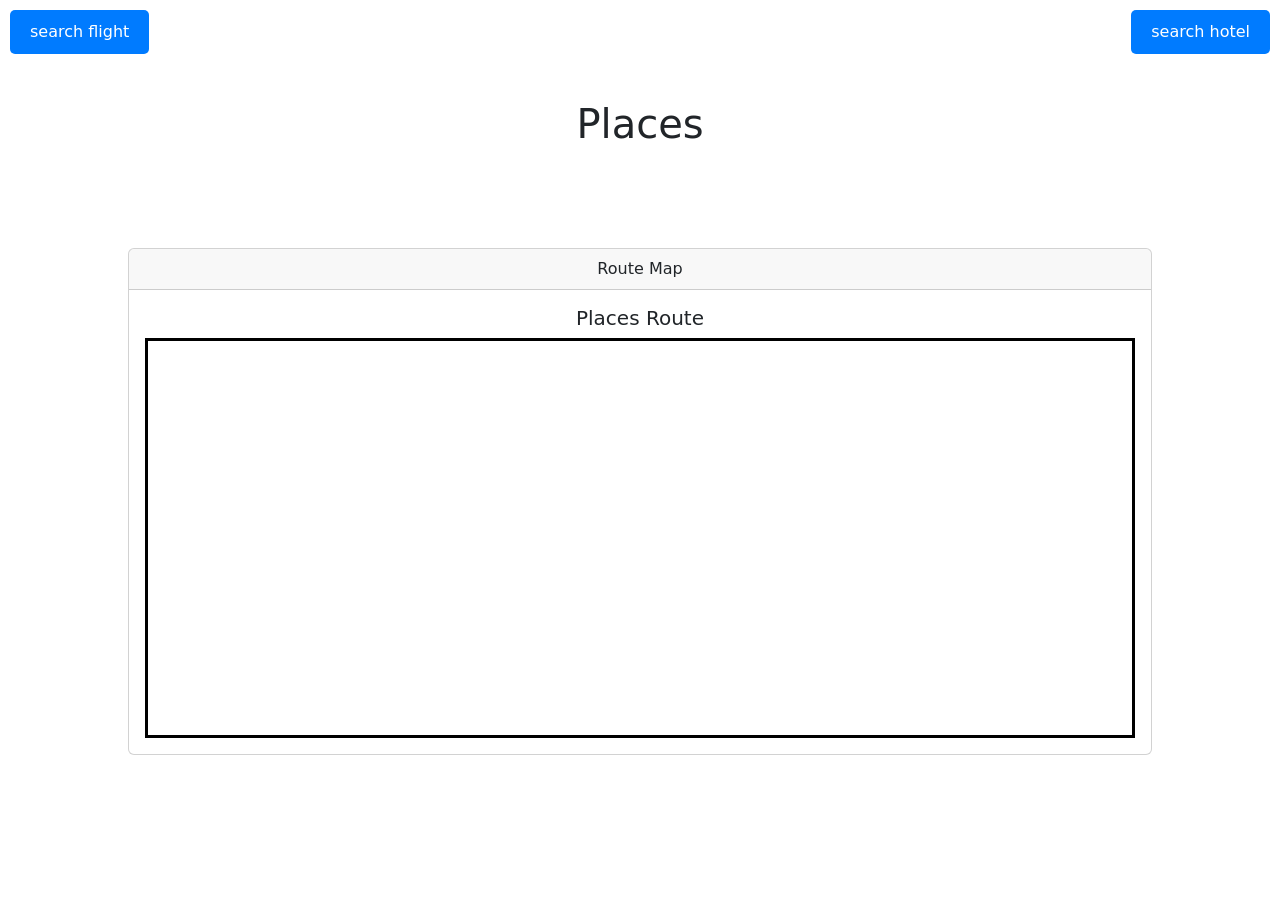
==== geoapify_module/display.html @ 900594e4 "places image feature" ====
<!DOCTYPE html>
<html lang="en">
  <head>
    <meta charset="utf-8" />
    <meta name="viewport" content="width=device-width, initial-scale=1" />
    <title>Display Places</title>
    <link
      href="https://cdn.jsdelivr.net/npm/bootstrap@5.3.3/dist/css/bootstrap.min.css"
      rel="stylesheet"
      integrity="sha384-QWTKZyjpPEjISv5WaRU9OFeRpok6YctnYmDr5pNlyT2bRjXh0JMhjY6hW+ALEwIH"
      crossorigin="anonymous"
    />
    <link rel="stylesheet" href="https://unpkg.com/leaflet/dist/leaflet.css" />

    <style>
      h1 {
        text-align: center;
        margin-top: 100px;
        margin-bottom: 100px;

      }

      .flightButton {
        position: absolute;
        top: 10px;
        left: 10px;
        background-color: #007bff;
        color: #fff;
        padding: 10px 20px;
        border: none;
        border-radius: 5px;
        cursor: pointer;
      }

      .hotelButton {
        position: absolute;
        top: 10px;
        right: 10px;
        background-color: #007bff;
        color: #fff;
        padding: 10px 20px;
        border: none;
        border-radius: 5px;
        cursor: pointer;
        float: right;
      }

      .mapContainer {
        margin-left: 10%;
        max-width: 80%;
      }
      #exampleModal{
            max-height: 700px;
            margin-top: 100px;
            margin-bottom: 100px;

        }

      /* .card{
            padding: 10px;
        } */

      @media screen and (max-width: 547px) {
        .container {
          margin-left: 43px;
        }

        .hotelButton {
          right: -80px;
        }

        h1 {
          margin-left: 90px;
        }

        .mapContainer {
          margin-left: 6%;
          min-width: 110%;
          min-height: 500%;
        }
        #exampleModal{
            min-width: 210%;
            margin-left: 6%;
            margin-bottom: 50%;
        }
      }
    </style>
  </head>

  <body>
    <div class="start">
      <button class="flightButton" onclick="openFlightPage()">
        search flight
      </button>
      <button class="hotelButton" onclick="openHotelPage()">
        search hotel
      </button>
      <h1>Places</h1>
    </div>

    <div class="card text-center mapContainer">
      <div class="card-header">Route Map</div>
      <div class="card-body">
        <h5 class="card-title">Places Route</h5>
        <div
          id="my-map"
          style="width: 100%; height: 400px; border: 3px solid black"
        ></div>
      </div>
    </div>

    <div
      class="modal fade modal-dialog modal-xl modal-dialog modal-fullscreen-sm-down"
      id="exampleModal"
      tabindex="-1"
      aria-labelledby="exampleModalLabel"
      aria-hidden="true"
    >
      <div class="modal-dialog">
        <div class="modal-content">
          <div class="modal-header">
            <button
              type="button"
              class="btn-close"
              aria-label="Close"
              data-bs-dismiss="modal"
              style="margin-right: none"
            ></button>
          </div>
          <div class="modal-body">
            <div id="carouselExampleAutoplaying" class="carousel slide" data-bs-ride="carousel">
                <div class="carousel-inner">
                  <div class="carousel-item active">
                    <img src="..." class="d-block w-100" alt="...">
                  </div>
                  <div class="carousel-item">
                    <img src="..." class="d-block w-100" alt="...">
                  </div>
                  <div class="carousel-item">
                    <img src="..." class="d-block w-100" alt="...">
                  </div>
                </div>
                <button class="carousel-control-prev" type="button" data-bs-target="#carouselExampleAutoplaying" data-bs-slide="prev">
                  <span class="carousel-control-prev-icon" aria-hidden="true"></span>
                  <span class="visually-hidden">Previous</span>
                </button>
                <button class="carousel-control-next" type="button" data-bs-target="#carouselExampleAutoplaying" data-bs-slide="next">
                  <span class="carousel-control-next-icon" aria-hidden="true"></span>
                  <span class="visually-hidden">Next</span>
                </button>
              </div>
          </div>
        </div>
      </div>
    </div>

    <div
      class="container text-center align-items-center"
      style="margin-top: 100px"
    >
      <div
        class="row row-cols-1 row-cols-sm-2 row-cols-md-3 row-cols-lg-4"
      ></div>
    </div>

    <script src="https://cdn.jsdelivr.net/npm/maplibre-gl@latest"></script>
    <script src="https://unpkg.com/leaflet/dist/leaflet.js"></script>
    <script>
      async function fetchRoutingData(route_coordinates) {
        const apiURL = `https://api.geoapify.com/v1/routing?waypoints=${route_coordinates}&mode=drive&apiKey=7042f96b1c9b455fae185e446253bd1f`;

        try {
          const response = await fetch(apiURL);
          if (!response.ok) {
            throw new Error("Network response was not ok");
          }
          const data = await response.json();
          console.log(data);
          return data;
        } catch (error) {
          console.error("There was a problem with the request:", error);
          throw error;
        }
      }

      // Define a new layer group for markers
      var markersLayer = L.layerGroup();

      function createMarkerWithPopup(location_coordinate, popupContent) {
        const markerIcon = L.icon({
          iconUrl: `https://api.geoapify.com/v1/icon?size=xx-large&type=awesome&color=%233e9cfe&icon=paw&apiKey=6f91758549e94aae9ff39968148bb0af`,
          iconSize: [31, 46], // size of the icon
          iconAnchor: [15.5, 42], // point of the icon which will correspond to marker's location
          popupAnchor: [0, -45], // point from which the popup should open relative to the iconAnchor
        });

        const marker = L.marker(location_coordinate, {
          icon: markerIcon,
        }).addTo(markersLayer); // Add the marker to the markersLayer

        const markerPopup = L.popup().setContent(popupContent);
        marker.bindPopup(markerPopup);
      }

      // Call the fetchRoutingData function to fetch the data asynchronously
      var dataString = localStorage.getItem("data1");
      var data4 = JSON.parse(dataString);
      console.log(data4);

      let route_coordinates = "";
      for (let i = 0; i < data4.features.length - 1; i++) {
        let coordinate = `${data4.features[i].properties.lat},${data4.features[i].properties.lon}|`;

        route_coordinates += coordinate;
      }
      let coordinate = `${
        data4.features[data4.features.length - 1].properties.lat
      },${data4.features[data4.features.length - 1].properties.lon}`;
      route_coordinates += coordinate;

      fetchRoutingData(route_coordinates)
        .then((routingData) => {
          var map = new maplibregl.Map({
            container: "my-map",
            style:
              "https://maps.geoapify.com/v1/styles/osm-carto/style.json?apiKey=6f91758549e94aae9ff39968148bb0af",
            center: [
              routingData.features[0].geometry.coordinates[0][0][0],
              routingData.features[0].geometry.coordinates[0][0][1],
            ],
            zoom: 12,
          });

          map.on("load", function () {
            var allCoordinates = [];
            routingData.features.forEach(function (feature) {
              var coordinates = feature.geometry.coordinates;
              if (coordinates && coordinates.length > 0) {
                coordinates.forEach(function (lineString) {
                  if (lineString && lineString.length > 0) {
                    allCoordinates = allCoordinates.concat(lineString);
                  }
                });
              }
            });

            map.addLayer({
              id: "route",
              type: "line",
              source: {
                type: "geojson",
                data: {
                  type: "Feature",
                  properties: {},
                  geometry: {
                    type: "LineString",
                    coordinates: allCoordinates,
                  },
                },
              },
              layout: {
                "line-join": "round",
                "line-cap": "round",
              },
              paint: {
                "line-color": "#888",
                "line-width": 8,
              },
            });

            // Call createMarkerWithPopup after the map is loaded
            for (let j = 0; j < data4.features.length; j++) {
              createMarkerWithPopup(
                data4.features[j].geometry.coordinates,
                "This is Munich Zoo"
              );
            }
          });
        })
        .catch((error) => {
          console.error(error);
        });
    </script>

    <script>
      // var flightData='';
      window.onload = function () {
        window.parent.document.body.style.zoom = 1;
        var dataString = localStorage.getItem("data1");
        var data = JSON.parse(dataString);
        displayPlaces(data); // Display the retrieved data
      };

      function openFlightPage() {
        window.location.href = "FightSearch.html";
      }
      function openHotelPage() {
        window.location.href = "HotelSearch.html";
      }

      // Function to display places
      function displayPlaces(data) {
        var placesContainer = document.querySelector(
          ".row.row-cols-1.row-cols-sm-2.row-cols-md-3.row-cols-lg-4"
        );

        data.features.forEach(function (feature) {
          var name = feature.properties.name;
          var addressLine1 = feature.properties.address_line1;
          var addressLine2 = feature.properties.address_line2;

          if (
            name !== undefined &&
            addressLine1 !== undefined &&
            addressLine2 !== undefined
          ) {
            var placeDiv = document.createElement("div");
            placeDiv.classList.add("col");
            placeDiv.innerHTML =
              '<div class="card">' +
              '<div class="card-body">' +
              '<h5 class="card-title">' +
              name +
              "</h5>" +
              '<p class="card-text"><strong>Address Line 1:</strong> ' +
              addressLine1 +
              "</p>" +
              '<p class="card-text"><strong>Address Line 2:</strong> ' +
              addressLine2 +
              "</p>" +
              '<a href="#" class="btn btn-primary" data-bs-toggle="modal" data-bs-target="#exampleModal" onclick="setupImageSearch(\'' +
              addressLine1 +
              ", " +
              addressLine2 +
              "')\">View Image</a>" +
              "</div>" +
              "</div>";

            placesContainer.appendChild(placeDiv);
          }
        });
      }
    </script>

    <script>
      function fetchImages(query, count) {
        const apiKey = "5edaa0ab486e4724861e5024f106ea01"; // Replace 'YOUR_API_KEY' with your actual API key
        const url = `https://api.bing.microsoft.com/v7.0/images/search?q=${encodeURIComponent(
          query
        )}&count=${count}`;

        fetch(url, {
          headers: {
            "Ocp-Apim-Subscription-Key": apiKey,
          },
        })
          .then((response) => response.json())
          .then((data) => {
            // Extract image URLs from the response and display them
            const images = data.value.map((image) => image.contentUrl);
            displayImages(images);
          })
          .catch((error) => {
            console.error("Error fetching images:", error);
          });
      }

      // Function to display images on the webpage
      // Function to display images in the modal

      function displayImages(images) {
        const carouselInner = document.querySelector(".carousel-inner");
        carouselInner.innerHTML = ""; // Clear previous images

        images.forEach((imageUrl, index) => {
          const carouselItem = document.createElement("div");
          carouselItem.classList.add("carousel-item");

          // Make the first image active
          if (index === 0) {
            carouselItem.classList.add("active");
          }

          const img = document.createElement("img");
          img.src = imageUrl;
          img.classList.add("d-block", "w-100");
          img.alt = "Image " + (index + 1); // Set alt text

          carouselItem.appendChild(img);
          carouselInner.appendChild(carouselItem);
        });
      }

      function setupImageSearch(addressLines) {
        const [addressLine1, addressLine2] = addressLines
          .split(",")
          .map((line) => line.trim());

        const query = addressLine1 + " " + addressLine2;
        const count = 3; // Change this to the desired number of images to fetch

        if (query) {
          fetchImages(query, count);
        } else {
          alert("Please enter a search query");
        }
      }
    </script>

    <script
      src="https://cdn.jsdelivr.net/npm/bootstrap@5.3.3/dist/js/bootstrap.bundle.min.js"
      integrity="sha384-YvpcrYf0tY3lHB60NNkmXc5s9fDVZLESaAA55NDzOxhy9GkcIdslK1eN7N6jIeHz"
      crossorigin="anonymous"
    ></script>
    <script
      src="https://cdn.jsdelivr.net/npm/@popperjs/core@2.11.8/dist/umd/popper.min.js"
      integrity="sha384-I7E8VVD/ismYTF4hNIPjVp/Zjvgyol6VFvRkX/vR+Vc4jQkC+hVqc2pM8ODewa9r"
      crossorigin="anonymous"
    ></script>
    <script
      src="https://cdn.jsdelivr.net/npm/bootstrap@5.3.3/dist/js/bootstrap.min.js"
      integrity="sha384-0pUGZvbkm6XF6gxjEnlmuGrJXVbNuzT9qBBavbLwCsOGabYfZo0T0to5eqruptLy"
      crossorigin="anonymous"
    ></script>
  </body>
</html>
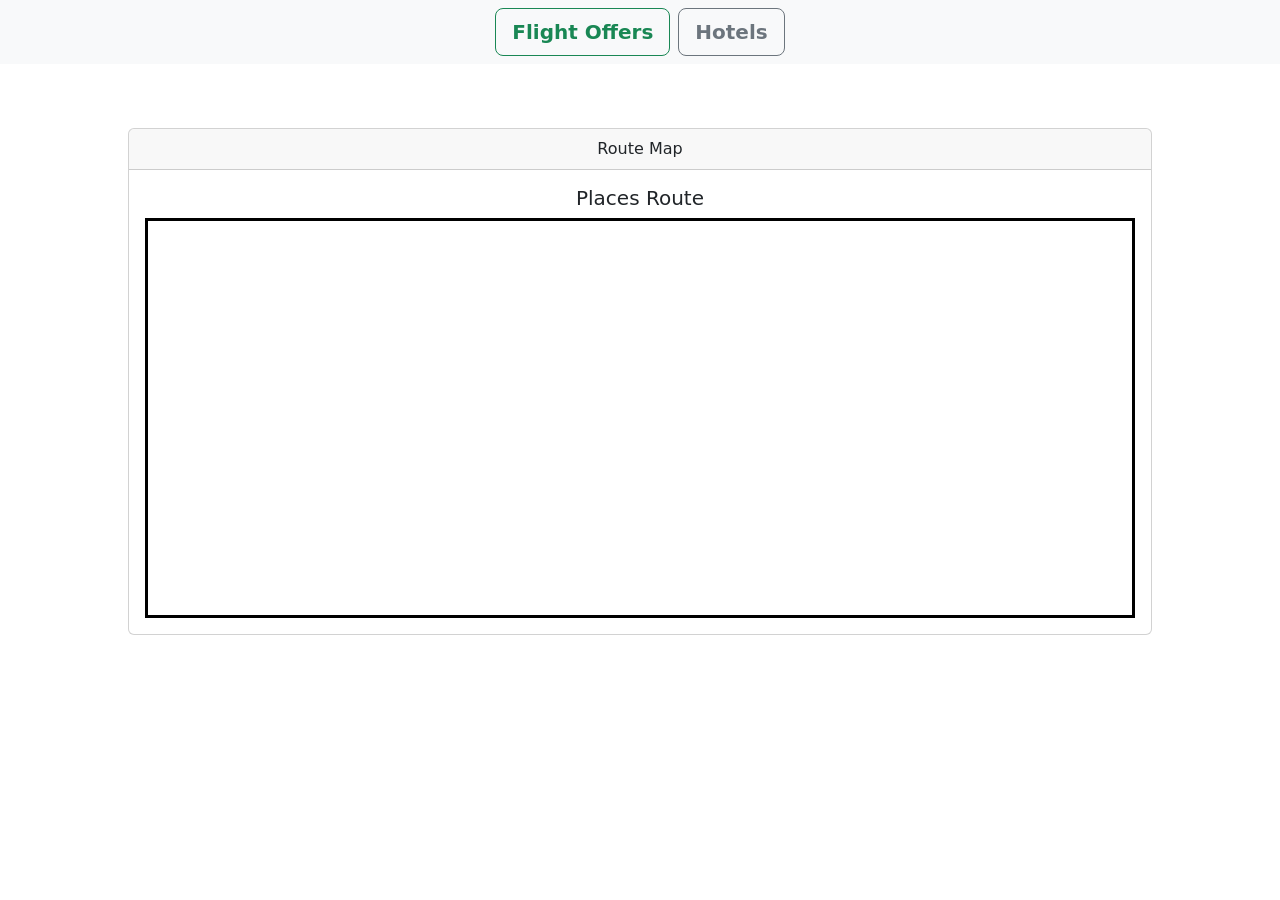
==== commit 1498bd43: "updated destination input and changed the flightsearch.html" ====
--- a/geoapify_module/display.html
+++ b/geoapify_module/display.html
@@ -1,426 +1,379 @@
 <!DOCTYPE html>
 <html lang="en">
-  <head>
-    <meta charset="utf-8" />
-    <meta name="viewport" content="width=device-width, initial-scale=1" />
-    <title>Display Places</title>
-    <link
-      href="https://cdn.jsdelivr.net/npm/bootstrap@5.3.3/dist/css/bootstrap.min.css"
-      rel="stylesheet"
-      integrity="sha384-QWTKZyjpPEjISv5WaRU9OFeRpok6YctnYmDr5pNlyT2bRjXh0JMhjY6hW+ALEwIH"
-      crossorigin="anonymous"
-    />
-    <link rel="stylesheet" href="https://unpkg.com/leaflet/dist/leaflet.css" />
-
-    <style>
+
+<head>
+  <meta charset="utf-8" />
+  <meta name="viewport" content="width=device-width, initial-scale=1" />
+  <title>Display Places</title>
+  <link href="https://cdn.jsdelivr.net/npm/bootstrap@5.3.3/dist/css/bootstrap.min.css" rel="stylesheet"
+    integrity="sha384-QWTKZyjpPEjISv5WaRU9OFeRpok6YctnYmDr5pNlyT2bRjXh0JMhjY6hW+ALEwIH" crossorigin="anonymous" />
+  <link rel="stylesheet" href="https://unpkg.com/leaflet/dist/leaflet.css" />
+
+  <style>
+    h1 {
+      text-align: center;
+      margin-top: 100px;
+      margin-bottom: 100px;
+
+    }
+
+    .flightButton {
+      position: absolute;
+      top: 10px;
+      left: 10px;
+      background-color: #007bff;
+      color: #fff;
+      padding: 10px 20px;
+      border: none;
+      border-radius: 5px;
+      cursor: pointer;
+    }
+
+    .hotelButton {
+      position: absolute;
+      top: 10px;
+      right: 10px;
+      background-color: #007bff;
+      color: #fff;
+      padding: 10px 20px;
+      border: none;
+      border-radius: 5px;
+      cursor: pointer;
+      float: right;
+    }
+
+    .mapContainer {
+      margin-left: 10%;
+      max-width: 80%;
+    }
+
+    #exampleModal {
+      max-height: 700px;
+      margin-top: 100px;
+      margin-bottom: 100px;
+
+    }
+
+    .card{
+           min-height: 290px;
+        }
+
+    @media screen and (max-width: 547px) {
+      .container {
+        margin-left: 43px;
+      }
+
+      .hotelButton {
+        right: -80px;
+      }
+
       h1 {
-        text-align: center;
-        margin-top: 100px;
-        margin-bottom: 100px;
-
-      }
-
-      .flightButton {
-        position: absolute;
-        top: 10px;
-        left: 10px;
-        background-color: #007bff;
-        color: #fff;
-        padding: 10px 20px;
-        border: none;
-        border-radius: 5px;
-        cursor: pointer;
-      }
-
-      .hotelButton {
-        position: absolute;
-        top: 10px;
-        right: 10px;
-        background-color: #007bff;
-        color: #fff;
-        padding: 10px 20px;
-        border: none;
-        border-radius: 5px;
-        cursor: pointer;
-        float: right;
+        margin-left: 90px;
       }
 
       .mapContainer {
-        margin-left: 10%;
-        max-width: 80%;
-      }
-      #exampleModal{
-            max-height: 700px;
-            margin-top: 100px;
-            margin-bottom: 100px;
-
-        }
-
-      /* .card{
-            padding: 10px;
-        } */
-
-      @media screen and (max-width: 547px) {
-        .container {
-          margin-left: 43px;
-        }
-
-        .hotelButton {
-          right: -80px;
-        }
-
-        h1 {
-          margin-left: 90px;
-        }
-
-        .mapContainer {
-          margin-left: 6%;
-          min-width: 110%;
-          min-height: 500%;
-        }
-        #exampleModal{
-            min-width: 210%;
-            margin-left: 6%;
-            margin-bottom: 50%;
-        }
-      }
-    </style>
-  </head>
-
-  <body>
-    <div class="start">
-      <button class="flightButton" onclick="openFlightPage()">
-        search flight
-      </button>
-      <button class="hotelButton" onclick="openHotelPage()">
-        search hotel
-      </button>
-      <h1>Places</h1>
+        margin-left: 6%;
+        min-width: 110%;
+        min-height: 500%;
+      }
+
+      #exampleModal {
+        min-width: 210%;
+        margin-left: 6%;
+        margin-bottom: 50%;
+      }
+    }
+  </style>
+</head>
+
+<body>
+
+  <nav class="navbar bg-body-tertiary" style="margin-bottom: 5%;">
+  <form class="container-fluid justify-content-center">
+    <button class="btn btn-lg btn-outline-success me-2" type="button" onclick="openFlightPage()"><b><strong>Flight Offers</strong></b></button>
+    <button class="btn btn-lg btn-outline-secondary" type="button" onclick="openHotelPage()"><b><strong>Hotels</strong></b></button>
+  </form>
+</nav>
+
+<!-- 
+  <div class="start">
+    <button class="flightButton" onclick="openFlightPage()">
+      search flight
+    </button>
+    <button class="hotelButton" onclick="openHotelPage()">
+      search hotel
+    </button>
+    <h1>Places</h1>
+  </div> -->
+
+  <div class="card text-center mapContainer">
+    <div class="card-header">Route Map</div>
+    <div class="card-body">
+      <h5 class="card-title">Places Route</h5>
+      <div id="my-map" style="width: 100%; height: 400px; border: 3px solid black"></div>
     </div>
-
-    <div class="card text-center mapContainer">
-      <div class="card-header">Route Map</div>
-      <div class="card-body">
-        <h5 class="card-title">Places Route</h5>
-        <div
-          id="my-map"
-          style="width: 100%; height: 400px; border: 3px solid black"
-        ></div>
-      </div>
-    </div>
-
-    <div
-      class="modal fade modal-dialog modal-xl modal-dialog modal-fullscreen-sm-down"
-      id="exampleModal"
-      tabindex="-1"
-      aria-labelledby="exampleModalLabel"
-      aria-hidden="true"
-    >
-      <div class="modal-dialog">
-        <div class="modal-content">
-          <div class="modal-header">
-            <button
-              type="button"
-              class="btn-close"
-              aria-label="Close"
-              data-bs-dismiss="modal"
-              style="margin-right: none"
-            ></button>
-          </div>
-          <div class="modal-body">
-            <div id="carouselExampleAutoplaying" class="carousel slide" data-bs-ride="carousel">
-                <div class="carousel-inner">
-                  <div class="carousel-item active">
-                    <img src="..." class="d-block w-100" alt="...">
-                  </div>
-                  <div class="carousel-item">
-                    <img src="..." class="d-block w-100" alt="...">
-                  </div>
-                  <div class="carousel-item">
-                    <img src="..." class="d-block w-100" alt="...">
-                  </div>
-                </div>
-                <button class="carousel-control-prev" type="button" data-bs-target="#carouselExampleAutoplaying" data-bs-slide="prev">
-                  <span class="carousel-control-prev-icon" aria-hidden="true"></span>
-                  <span class="visually-hidden">Previous</span>
-                </button>
-                <button class="carousel-control-next" type="button" data-bs-target="#carouselExampleAutoplaying" data-bs-slide="next">
-                  <span class="carousel-control-next-icon" aria-hidden="true"></span>
-                  <span class="visually-hidden">Next</span>
-                </button>
+  </div>
+
+  <div class="modal fade modal-dialog modal-xl modal-dialog modal-fullscreen-sm-down" id="exampleModal" tabindex="-1"
+    aria-labelledby="exampleModalLabel" aria-hidden="true">
+    <div class="modal-dialog">
+      <div class="modal-content">
+        <div class="modal-header">
+          <button type="button" class="btn-close" aria-label="Close" data-bs-dismiss="modal"
+            style="margin-right: none"></button>
+        </div>
+        <div class="modal-body">
+          <div id="carouselExampleAutoplaying" class="carousel slide" data-bs-ride="carousel">
+            <div class="carousel-inner">
+              <div class="carousel-item active">
+                <img src="..." class="d-block w-100" alt="...">
               </div>
+              <div class="carousel-item">
+                <img src="..." class="d-block w-100" alt="...">
+              </div>
+              <div class="carousel-item">
+                <img src="..." class="d-block w-100" alt="...">
+              </div>
+            </div>
+            <button class="carousel-control-prev" type="button" data-bs-target="#carouselExampleAutoplaying"
+              data-bs-slide="prev">
+              <span class="carousel-control-prev-icon" aria-hidden="true"></span>
+              <span class="visually-hidden">Previous</span>
+            </button>
+            <button class="carousel-control-next" type="button" data-bs-target="#carouselExampleAutoplaying"
+              data-bs-slide="next">
+              <span class="carousel-control-next-icon" aria-hidden="true"></span>
+              <span class="visually-hidden">Next</span>
+            </button>
           </div>
         </div>
       </div>
     </div>
-
-    <div
-      class="container text-center align-items-center"
-      style="margin-top: 100px"
-    >
-      <div
-        class="row row-cols-1 row-cols-sm-2 row-cols-md-3 row-cols-lg-4"
-      ></div>
-    </div>
-
-    <script src="https://cdn.jsdelivr.net/npm/maplibre-gl@latest"></script>
-    <script src="https://unpkg.com/leaflet/dist/leaflet.js"></script>
-    <script>
-      async function fetchRoutingData(route_coordinates) {
-        const apiURL = `https://api.geoapify.com/v1/routing?waypoints=${route_coordinates}&mode=drive&apiKey=7042f96b1c9b455fae185e446253bd1f`;
-
-        try {
-          const response = await fetch(apiURL);
-          if (!response.ok) {
-            throw new Error("Network response was not ok");
-          }
-          const data = await response.json();
-          console.log(data);
-          return data;
-        } catch (error) {
-          console.error("There was a problem with the request:", error);
-          throw error;
+  </div>
+
+  <div class="container text-center align-items-center" style="margin-top: 100px">
+    <div class="row row-cols-1 row-cols-sm-2 row-cols-md-3 row-cols-lg-4"></div>
+  </div>
+
+  <script src="https://cdn.jsdelivr.net/npm/maplibre-gl@latest"></script>
+  <script src="https://unpkg.com/leaflet/dist/leaflet.js"></script>
+  <script>
+    async function fetchRoutingData(route_coordinates) {
+      const apiURL = `https://api.geoapify.com/v1/routing?waypoints=${route_coordinates}&mode=drive&apiKey=7042f96b1c9b455fae185e446253bd1f`;
+
+      try {
+        const response = await fetch(apiURL);
+        if (!response.ok) {
+          throw new Error("Network response was not ok");
         }
-      }
-
-      // Define a new layer group for markers
-      var markersLayer = L.layerGroup();
-
-      function createMarkerWithPopup(location_coordinate, popupContent) {
-        const markerIcon = L.icon({
-          iconUrl: `https://api.geoapify.com/v1/icon?size=xx-large&type=awesome&color=%233e9cfe&icon=paw&apiKey=6f91758549e94aae9ff39968148bb0af`,
-          iconSize: [31, 46], // size of the icon
-          iconAnchor: [15.5, 42], // point of the icon which will correspond to marker's location
-          popupAnchor: [0, -45], // point from which the popup should open relative to the iconAnchor
+        const data = await response.json();
+        console.log(data);
+        return data;
+      } catch (error) {
+        console.error("There was a problem with the request:", error);
+        throw error;
+      }
+    }
+
+
+    window.onload = function () {
+      window.parent.document.body.style.zoom = 1;
+      var dataString = localStorage.getItem("data1");
+      var data = JSON.parse(dataString);
+      displayPlaces(data); // Display the retrieved data
+    };
+
+    function openFlightPage() {
+      window.location.href = "FightSearch.html";
+    }
+
+    function openHotelPage() {
+      window.location.href = "HotelSearch.html";
+    }
+
+    function displayPlaces(data) {
+      var placesContainer = document.querySelector(
+        ".row.row-cols-1.row-cols-sm-2.row-cols-md-3.row-cols-lg-4"
+      );
+
+      data.features.forEach(function (feature) {
+        var name = feature.properties.name;
+        var addressLine1 = feature.properties.address_line1;
+        var addressLine2 = feature.properties.address_line2;
+
+        if (
+          name !== undefined &&
+          addressLine1 !== undefined &&
+          addressLine2 !== undefined
+        ) {
+          var placeDiv = document.createElement("div");
+          placeDiv.classList.add("col");
+          placeDiv.innerHTML =
+            '<div class="card">' +
+            '<div class="card-body">' +
+            '<h5 class="card-title">' +
+            name +
+            "</h5>" +
+            '<p class="card-text"><strong>Address Line 1:</strong> ' +
+            addressLine1 +
+            "</p>" +
+            '<p class="card-text"><strong>Address Line 2:</strong> ' +
+            addressLine2 +
+            "</p>" +
+            '<a href="#" class="btn btn-primary" data-bs-toggle="modal"  data-bs-target="#exampleModal" onclick="setupImageSearch(\'' +
+            addressLine1 +
+            ", " +
+            addressLine2 +
+            "')\">View Image</a>" +
+            "</div>" +
+            "</div>";
+
+          placesContainer.appendChild(placeDiv);
+        }
+      });
+    }
+
+    function fetchImages(query, count) {
+      const apiKey = "5edaa0ab486e4724861e5024f106ea01"; // Replace 'YOUR_API_KEY' with your actual API key
+      const url = `https://api.bing.microsoft.com/v7.0/images/search?q=${encodeURIComponent(
+        query
+      )}&count=${count}`;
+
+      fetch(url, {
+        headers: {
+          "Ocp-Apim-Subscription-Key": apiKey,
+        },
+      })
+        .then((response) => response.json())
+        .then((data) => {
+          // Extract image URLs from the response and display them
+          const images = data.value.map((image) => image.contentUrl);
+          displayImages(images);
+        })
+        .catch((error) => {
+          console.error("Error fetching images:", error);
         });
-
-        const marker = L.marker(location_coordinate, {
-          icon: markerIcon,
-        }).addTo(markersLayer); // Add the marker to the markersLayer
-
-        const markerPopup = L.popup().setContent(popupContent);
-        marker.bindPopup(markerPopup);
-      }
-
-      // Call the fetchRoutingData function to fetch the data asynchronously
-      var dataString = localStorage.getItem("data1");
-      var data4 = JSON.parse(dataString);
-      console.log(data4);
-
-      let route_coordinates = "";
-      for (let i = 0; i < data4.features.length - 1; i++) {
-        let coordinate = `${data4.features[i].properties.lat},${data4.features[i].properties.lon}|`;
-
-        route_coordinates += coordinate;
-      }
-      let coordinate = `${
-        data4.features[data4.features.length - 1].properties.lat
-      },${data4.features[data4.features.length - 1].properties.lon}`;
+    }
+
+    function displayImages(images) {
+      const carouselInner = document.querySelector(".carousel-inner");
+      carouselInner.innerHTML = ""; // Clear previous images
+
+      images.forEach((imageUrl, index) => {
+        const carouselItem = document.createElement("div");
+        carouselItem.classList.add("carousel-item");
+
+        // Make the first image active
+        if (index === 0) {
+          carouselItem.classList.add("active");
+        }
+
+        const img = document.createElement("img");
+        img.src = imageUrl;
+        img.classList.add("d-block", "w-100");
+        img.alt = "Image " + (index + 1); // Set alt text
+
+        carouselItem.appendChild(img);
+        carouselInner.appendChild(carouselItem);
+      });
+    }
+
+    function setupImageSearch(addressLines) {
+      const [addressLine1, addressLine2] = addressLines
+        .split(",")
+        .map((line) => line.trim());
+
+      const query = addressLine1 + " " + addressLine2;
+      const count = 3; // Change this to the desired number of images to fetch
+
+      if (query) {
+        fetchImages(query, count);
+      } else {
+        alert("Please enter a search query");
+      }
+    }
+
+    // Call the fetchRoutingData function to fetch the data asynchronously
+    var dataString = localStorage.getItem("data1");
+    var data4 = JSON.parse(dataString);
+    console.log(data4);
+
+    let route_coordinates = "";
+    for (let i = 0; i < data4.features.length - 1; i++) {
+      let coordinate = `${data4.features[i].properties.lat},${data4.features[i].properties.lon}|`;
       route_coordinates += coordinate;
-
-      fetchRoutingData(route_coordinates)
-        .then((routingData) => {
-          var map = new maplibregl.Map({
-            container: "my-map",
-            style:
-              "https://maps.geoapify.com/v1/styles/osm-carto/style.json?apiKey=6f91758549e94aae9ff39968148bb0af",
-            center: [
-              routingData.features[0].geometry.coordinates[0][0][0],
-              routingData.features[0].geometry.coordinates[0][0][1],
-            ],
-            zoom: 12,
+    }
+    let coordinate = `${data4.features[data4.features.length - 1].properties.lat},${data4.features[data4.features.length - 1].properties.lon}`;
+    route_coordinates += coordinate;
+
+    var markersLayer = L.layerGroup();
+
+    fetchRoutingData(route_coordinates)
+      .then((routingData) => {
+        var map = new maplibregl.Map({
+          container: "my-map",
+          style:
+            "https://maps.geoapify.com/v1/styles/osm-carto/style.json?apiKey=6f91758549e94aae9ff39968148bb0af",
+          center: [
+            routingData.features[0].geometry.coordinates[0][0][0],
+            routingData.features[0].geometry.coordinates[0][0][1],
+          ],
+          zoom: 12,
+        });
+
+        map.on("load", function () {
+          var allCoordinates = [];
+          routingData.features.forEach(function (feature) {
+            var coordinates = feature.geometry.coordinates;
+            if (coordinates && coordinates.length > 0) {
+              coordinates.forEach(function (lineString) {
+                if (lineString && lineString.length > 0) {
+                  allCoordinates = allCoordinates.concat(lineString);
+                }
+              });
+            }
           });
 
-          map.on("load", function () {
-            var allCoordinates = [];
-            routingData.features.forEach(function (feature) {
-              var coordinates = feature.geometry.coordinates;
-              if (coordinates && coordinates.length > 0) {
-                coordinates.forEach(function (lineString) {
-                  if (lineString && lineString.length > 0) {
-                    allCoordinates = allCoordinates.concat(lineString);
-                  }
-                });
-              }
-            });
-
-            map.addLayer({
-              id: "route",
-              type: "line",
-              source: {
-                type: "geojson",
-                data: {
-                  type: "Feature",
-                  properties: {},
-                  geometry: {
-                    type: "LineString",
-                    coordinates: allCoordinates,
-                  },
+          map.addLayer({
+            id: "route",
+            type: "line",
+            source: {
+              type: "geojson",
+              data: {
+                type: "Feature",
+                properties: {},
+                geometry: {
+                  type: "LineString",
+                  coordinates: allCoordinates,
                 },
               },
-              layout: {
-                "line-join": "round",
-                "line-cap": "round",
-              },
-              paint: {
-                "line-color": "#888",
-                "line-width": 8,
-              },
-            });
-
-            // Call createMarkerWithPopup after the map is loaded
-            for (let j = 0; j < data4.features.length; j++) {
-              createMarkerWithPopup(
-                data4.features[j].geometry.coordinates,
-                "This is Munich Zoo"
-              );
-            }
+            },
+            layout: {
+              "line-join": "round",
+              "line-cap": "round",
+            },
+            paint: {
+              "line-color": "#888",
+              "line-width": 8,
+            },
           });
-        })
-        .catch((error) => {
-          console.error(error);
         });
-    </script>
-
-    <script>
-      // var flightData='';
-      window.onload = function () {
-        window.parent.document.body.style.zoom = 1;
-        var dataString = localStorage.getItem("data1");
-        var data = JSON.parse(dataString);
-        displayPlaces(data); // Display the retrieved data
-      };
-
-      function openFlightPage() {
-        window.location.href = "FightSearch.html";
-      }
-      function openHotelPage() {
-        window.location.href = "HotelSearch.html";
-      }
-
-      // Function to display places
-      function displayPlaces(data) {
-        var placesContainer = document.querySelector(
-          ".row.row-cols-1.row-cols-sm-2.row-cols-md-3.row-cols-lg-4"
-        );
-
-        data.features.forEach(function (feature) {
-          var name = feature.properties.name;
-          var addressLine1 = feature.properties.address_line1;
-          var addressLine2 = feature.properties.address_line2;
-
-          if (
-            name !== undefined &&
-            addressLine1 !== undefined &&
-            addressLine2 !== undefined
-          ) {
-            var placeDiv = document.createElement("div");
-            placeDiv.classList.add("col");
-            placeDiv.innerHTML =
-              '<div class="card">' +
-              '<div class="card-body">' +
-              '<h5 class="card-title">' +
-              name +
-              "</h5>" +
-              '<p class="card-text"><strong>Address Line 1:</strong> ' +
-              addressLine1 +
-              "</p>" +
-              '<p class="card-text"><strong>Address Line 2:</strong> ' +
-              addressLine2 +
-              "</p>" +
-              '<a href="#" class="btn btn-primary" data-bs-toggle="modal" data-bs-target="#exampleModal" onclick="setupImageSearch(\'' +
-              addressLine1 +
-              ", " +
-              addressLine2 +
-              "')\">View Image</a>" +
-              "</div>" +
-              "</div>";
-
-            placesContainer.appendChild(placeDiv);
-          }
-        });
-      }
-    </script>
-
-    <script>
-      function fetchImages(query, count) {
-        const apiKey = "5edaa0ab486e4724861e5024f106ea01"; // Replace 'YOUR_API_KEY' with your actual API key
-        const url = `https://api.bing.microsoft.com/v7.0/images/search?q=${encodeURIComponent(
-          query
-        )}&count=${count}`;
-
-        fetch(url, {
-          headers: {
-            "Ocp-Apim-Subscription-Key": apiKey,
-          },
-        })
-          .then((response) => response.json())
-          .then((data) => {
-            // Extract image URLs from the response and display them
-            const images = data.value.map((image) => image.contentUrl);
-            displayImages(images);
-          })
-          .catch((error) => {
-            console.error("Error fetching images:", error);
-          });
-      }
-
-      // Function to display images on the webpage
-      // Function to display images in the modal
-
-      function displayImages(images) {
-        const carouselInner = document.querySelector(".carousel-inner");
-        carouselInner.innerHTML = ""; // Clear previous images
-
-        images.forEach((imageUrl, index) => {
-          const carouselItem = document.createElement("div");
-          carouselItem.classList.add("carousel-item");
-
-          // Make the first image active
-          if (index === 0) {
-            carouselItem.classList.add("active");
-          }
-
-          const img = document.createElement("img");
-          img.src = imageUrl;
-          img.classList.add("d-block", "w-100");
-          img.alt = "Image " + (index + 1); // Set alt text
-
-          carouselItem.appendChild(img);
-          carouselInner.appendChild(carouselItem);
-        });
-      }
-
-      function setupImageSearch(addressLines) {
-        const [addressLine1, addressLine2] = addressLines
-          .split(",")
-          .map((line) => line.trim());
-
-        const query = addressLine1 + " " + addressLine2;
-        const count = 3; // Change this to the desired number of images to fetch
-
-        if (query) {
-          fetchImages(query, count);
-        } else {
-          alert("Please enter a search query");
-        }
-      }
-    </script>
-
-    <script
-      src="https://cdn.jsdelivr.net/npm/bootstrap@5.3.3/dist/js/bootstrap.bundle.min.js"
-      integrity="sha384-YvpcrYf0tY3lHB60NNkmXc5s9fDVZLESaAA55NDzOxhy9GkcIdslK1eN7N6jIeHz"
-      crossorigin="anonymous"
-    ></script>
-    <script
-      src="https://cdn.jsdelivr.net/npm/@popperjs/core@2.11.8/dist/umd/popper.min.js"
-      integrity="sha384-I7E8VVD/ismYTF4hNIPjVp/Zjvgyol6VFvRkX/vR+Vc4jQkC+hVqc2pM8ODewa9r"
-      crossorigin="anonymous"
-    ></script>
-    <script
-      src="https://cdn.jsdelivr.net/npm/bootstrap@5.3.3/dist/js/bootstrap.min.js"
-      integrity="sha384-0pUGZvbkm6XF6gxjEnlmuGrJXVbNuzT9qBBavbLwCsOGabYfZo0T0to5eqruptLy"
-      crossorigin="anonymous"
-    ></script>
-  </body>
-</html>
+      })
+      .catch((error) => {
+        console.error(error);
+      });
+  </script>
+
+
+  <script src="https://cdn.jsdelivr.net/npm/bootstrap@5.3.3/dist/js/bootstrap.bundle.min.js"
+    integrity="sha384-YvpcrYf0tY3lHB60NNkmXc5s9fDVZLESaAA55NDzOxhy9GkcIdslK1eN7N6jIeHz"
+    crossorigin="anonymous"></script>
+  <script src="https://cdn.jsdelivr.net/npm/@popperjs/core@2.11.8/dist/umd/popper.min.js"
+    integrity="sha384-I7E8VVD/ismYTF4hNIPjVp/Zjvgyol6VFvRkX/vR+Vc4jQkC+hVqc2pM8ODewa9r"
+    crossorigin="anonymous"></script>
+  <script src="https://cdn.jsdelivr.net/npm/bootstrap@5.3.3/dist/js/bootstrap.min.js"
+    integrity="sha384-0pUGZvbkm6XF6gxjEnlmuGrJXVbNuzT9qBBavbLwCsOGabYfZo0T0to5eqruptLy"
+    crossorigin="anonymous"></script>
+</body>
+
+</html>
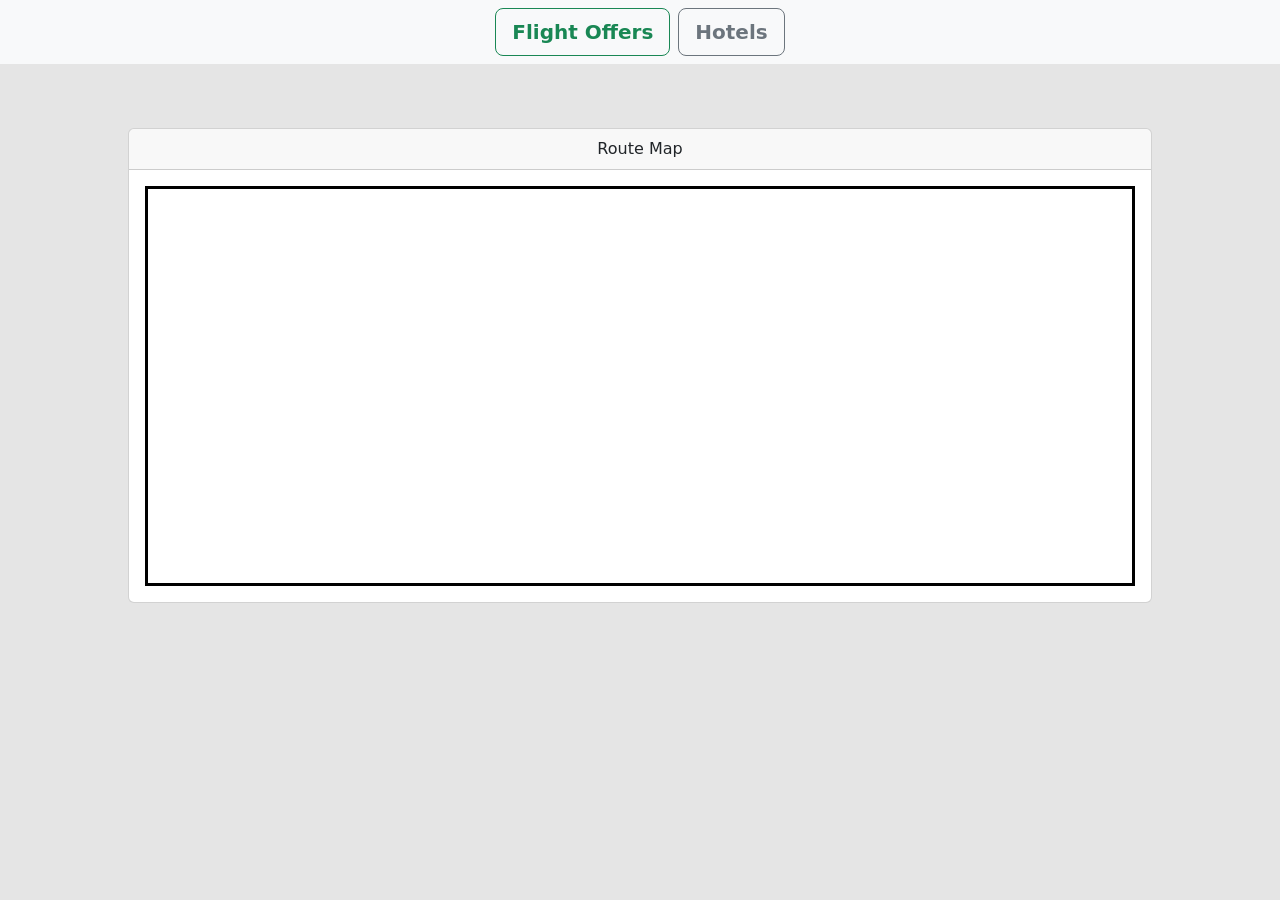
==== commit 4aa6d3a1: "added counter" ====
--- a/geoapify_module/display.html
+++ b/geoapify_module/display.html
@@ -16,7 +16,7 @@
       margin-bottom: 100px;
 
     }
-
+/* 
     .flightButton {
       position: absolute;
       top: 10px;
@@ -40,19 +40,19 @@
       border-radius: 5px;
       cursor: pointer;
       float: right;
-    }
+    } */
 
     .mapContainer {
       margin-left: 10%;
       max-width: 80%;
     }
-
+/* 
     #exampleModal {
       max-height: 700px;
       margin-top: 100px;
       margin-bottom: 100px;
 
-    }
+    } */
 
     .card{
            min-height: 290px;
@@ -60,7 +60,7 @@
 
     @media screen and (max-width: 547px) {
       .container {
-        margin-left: 43px;
+        margin-left: 20%;
       }
 
       .hotelButton {
@@ -78,51 +78,46 @@
       }
 
       #exampleModal {
-        min-width: 210%;
-        margin-left: 6%;
+        width: 100%;
+        position: relative; /* If you want text inside of it */
+        padding-top: 56.25%;
+        margin-left: 25%;
+        margin-right: 25%;
         margin-bottom: 50%;
       }
+
+      /* .modal.fade.modal-dialog.modal.fade.modal-dialog.modal-sm{
+        max-width: 100%;
+      } */
     }
   </style>
 </head>
 
-<body>
+<body style="background-color: #e5e5e5;">
 
   <nav class="navbar bg-body-tertiary" style="margin-bottom: 5%;">
-  <form class="container-fluid justify-content-center">
+  <form class="container-fluid justify-content-center" style="background-color:icewhite;">
     <button class="btn btn-lg btn-outline-success me-2" type="button" onclick="openFlightPage()"><b><strong>Flight Offers</strong></b></button>
     <button class="btn btn-lg btn-outline-secondary" type="button" onclick="openHotelPage()"><b><strong>Hotels</strong></b></button>
   </form>
 </nav>
 
-<!-- 
-  <div class="start">
-    <button class="flightButton" onclick="openFlightPage()">
-      search flight
-    </button>
-    <button class="hotelButton" onclick="openHotelPage()">
-      search hotel
-    </button>
-    <h1>Places</h1>
-  </div> -->
-
-  <div class="card text-center mapContainer">
-    <div class="card-header">Route Map</div>
-    <div class="card-body">
-      <h5 class="card-title">Places Route</h5>
+  <div class="card text-center mapContainer" style="background-color:icewhite;">
+    <div class="card-header" style="background-color:icewhite;">Route Map</div>
+    <div class="card-body" style="background-color:icewhite;">
       <div id="my-map" style="width: 100%; height: 400px; border: 3px solid black"></div>
     </div>
   </div>
 
-  <div class="modal fade modal-dialog modal-xl modal-dialog modal-fullscreen-sm-down" id="exampleModal" tabindex="-1"
-    aria-labelledby="exampleModalLabel" aria-hidden="true">
+  <div class="modal fade modal-dialog modal-sm " id="exampleModal" tabindex="-1"
+    aria-labelledby="exampleModalLabel" aria-hidden="true" >
     <div class="modal-dialog">
       <div class="modal-content">
         <div class="modal-header">
           <button type="button" class="btn-close" aria-label="Close" data-bs-dismiss="modal"
             style="margin-right: none"></button>
         </div>
-        <div class="modal-body">
+        <div class="modal-body" >
           <div id="carouselExampleAutoplaying" class="carousel slide" data-bs-ride="carousel">
             <div class="carousel-inner">
               <div class="carousel-item active">
@@ -209,7 +204,7 @@
           var placeDiv = document.createElement("div");
           placeDiv.classList.add("col");
           placeDiv.innerHTML =
-            '<div class="card">' +
+            '<div class="card" style="width: 18rem; background-color: icewhite;">' +
             '<div class="card-body">' +
             '<h5 class="card-title">' +
             name +
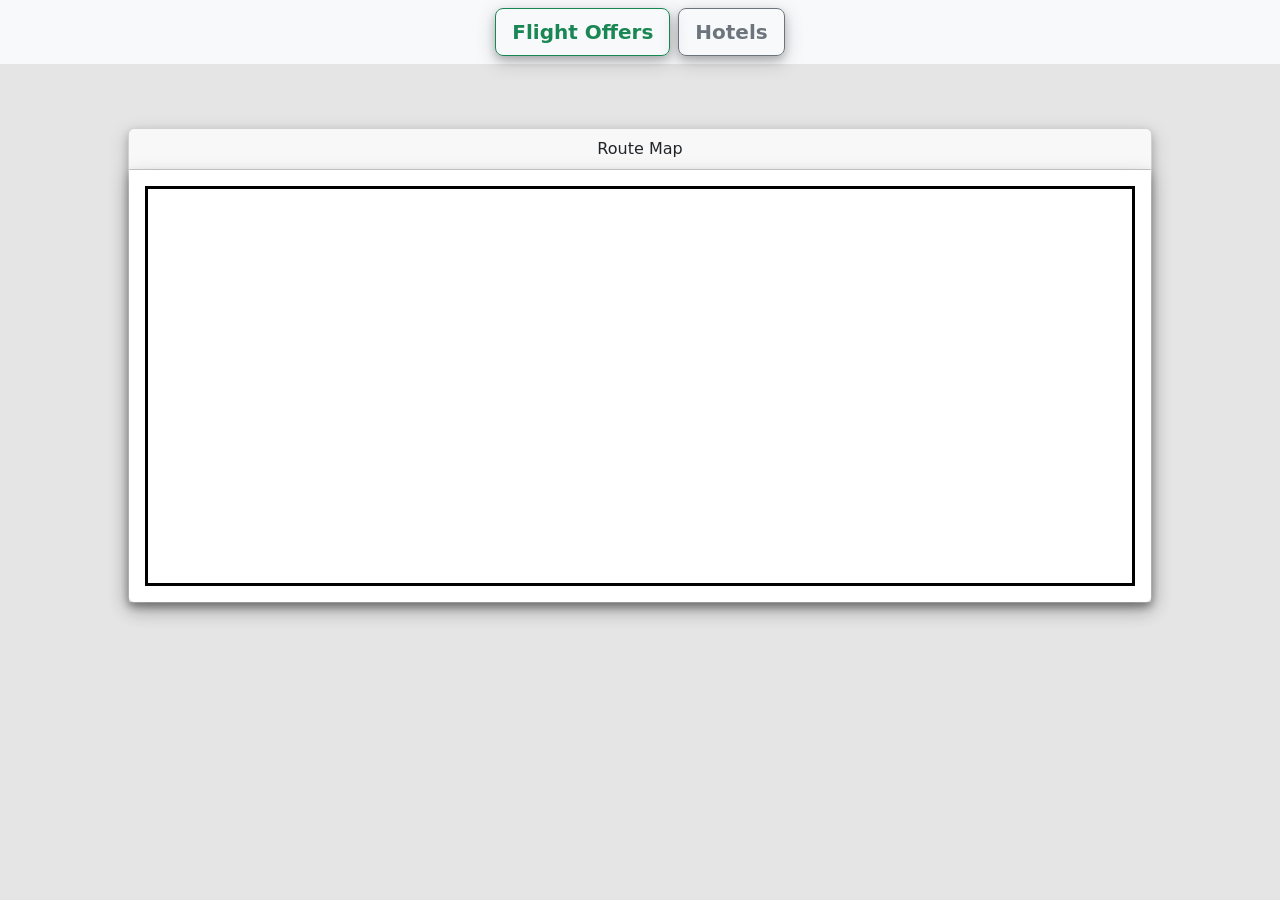
==== commit 7899a79d: "changed input type" ====
--- a/geoapify_module/display.html
+++ b/geoapify_module/display.html
@@ -97,14 +97,14 @@
 
   <nav class="navbar bg-body-tertiary" style="margin-bottom: 5%;">
   <form class="container-fluid justify-content-center" style="background-color:icewhite;">
-    <button class="btn btn-lg btn-outline-success me-2" type="button" onclick="openFlightPage()"><b><strong>Flight Offers</strong></b></button>
-    <button class="btn btn-lg btn-outline-secondary" type="button" onclick="openHotelPage()"><b><strong>Hotels</strong></b></button>
+    <button class="btn btn-lg btn-outline-success me-2" type="button" onclick="openFlightPage()" style="box-shadow: 0 4px 8px 0 rgba(0, 0, 0, 0.2), 0 6px 20px 0 rgba(0, 0, 0, 0.19);"><b><strong>Flight Offers</strong></b></button>
+    <button class="btn btn-lg btn-outline-secondary" type="button" onclick="openHotelPage()" style="box-shadow: 0 4px 8px 0 rgba(0, 0, 0, 0.2), 0 6px 20px 0 rgba(0, 0, 0, 0.19);"><b><strong>Hotels</strong></b></button>
   </form>
 </nav>
 
-  <div class="card text-center mapContainer" style="background-color:icewhite;">
-    <div class="card-header" style="background-color:icewhite;">Route Map</div>
-    <div class="card-body" style="background-color:icewhite;">
+  <div class="card text-center mapContainer" style="background-color:icewhite; box-shadow: 0 4px 8px 0 rgba(0, 0, 0, 0.2), 0 6px 20px 0 rgba(0, 0, 0, 0.19);">
+    <div class="card-header" style="background-color:icewhite; ">Route Map</div>
+    <div class="card-body" style="background-color:icewhite; box-shadow: 0 4px 8px 0 rgba(0, 0, 0, 0.2), 0 6px 20px 0 rgba(0, 0, 0, 0.19);">
       <div id="my-map" style="width: 100%; height: 400px; border: 3px solid black"></div>
     </div>
   </div>
@@ -204,7 +204,7 @@
           var placeDiv = document.createElement("div");
           placeDiv.classList.add("col");
           placeDiv.innerHTML =
-            '<div class="card" style="width: 18rem; background-color: icewhite;">' +
+            '<div class="card" style="width: 18rem; background-color: icewhite; margin-bottom:10%;  box-shadow: 0 4px 8px 0 rgba(0, 0, 0, 0.2), 0 6px 20px 0 rgba(0, 0, 0, 0.19);">' +
             '<div class="card-body">' +
             '<h5 class="card-title">' +
             name +
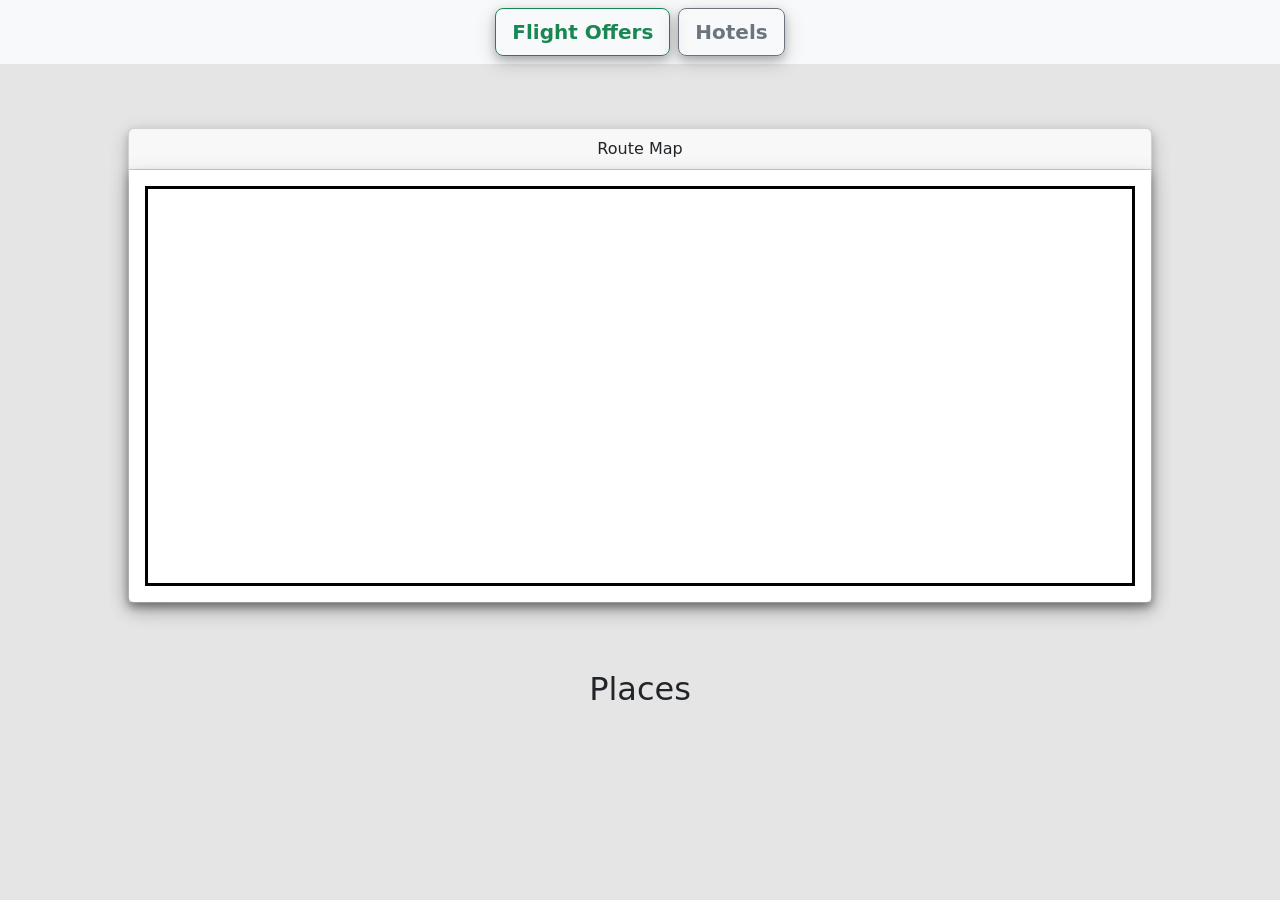
==== commit 061228c8: "Update display.html" ====
--- a/geoapify_module/display.html
+++ b/geoapify_module/display.html
@@ -8,7 +8,15 @@
   <link href="https://cdn.jsdelivr.net/npm/bootstrap@5.3.3/dist/css/bootstrap.min.css" rel="stylesheet"
     integrity="sha384-QWTKZyjpPEjISv5WaRU9OFeRpok6YctnYmDr5pNlyT2bRjXh0JMhjY6hW+ALEwIH" crossorigin="anonymous" />
   <link rel="stylesheet" href="https://unpkg.com/leaflet/dist/leaflet.css" />
-
+  <link rel="stylesheet" href="https://cdn.jsdelivr.net/npm/leaflet@1.7.1/dist/leaflet.css" />
+  <script src="https://cdn.jsdelivr.net/npm/leaflet@1.7.1/dist/leaflet.js"></script>
+  <script src="https://cdn.jsdelivr.net/npm/leaflet-routing-machine@3.2.12/dist/leaflet-routing-machine.js"></script>
+  <link rel="stylesheet" href="https://cdn.jsdelivr.net/npm/leaflet@1.7.1/dist/leaflet.css" />
+  <link rel="stylesheet"
+    href="https://cdn.jsdelivr.net/npm/leaflet-routing-machine@3.2.12/dist/leaflet-routing-machine.css" />
+  <script src="https://cdn.jsdelivr.net/npm/leaflet-control-geocoder@1.13.0/dist/Control.Geocoder.js"></script>
+  <link rel="stylesheet"
+    href="https://cdn.jsdelivr.net/npm/leaflet-control-geocoder@1.13.0/dist/Control.Geocoder.css" />
   <style>
     h1 {
       text-align: center;
@@ -16,37 +24,19 @@
       margin-bottom: 100px;
 
     }
-/* 
-    .flightButton {
-      position: absolute;
-      top: 10px;
-      left: 10px;
-      background-color: #007bff;
-      color: #fff;
-      padding: 10px 20px;
-      border: none;
-      border-radius: 5px;
-      cursor: pointer;
-    }
-
-    .hotelButton {
-      position: absolute;
-      top: 10px;
-      right: 10px;
-      background-color: #007bff;
-      color: #fff;
-      padding: 10px 20px;
-      border: none;
-      border-radius: 5px;
-      cursor: pointer;
-      float: right;
-    } */
+
+    #map {
+      height: 400px;
+      width: 100%;
+    }
+
 
     .mapContainer {
       margin-left: 10%;
       max-width: 80%;
     }
-/* 
+
+    /* 
     #exampleModal {
       max-height: 700px;
       margin-top: 100px;
@@ -54,9 +44,13 @@
 
     } */
 
-    .card{
-           min-height: 290px;
-        }
+    .card {
+      min-height: 290px;
+    }
+
+    .leaflet-top.leaflet-right {
+      visibility: hidden;
+    }
 
     @media screen and (max-width: 547px) {
       .container {
@@ -79,13 +73,18 @@
 
       #exampleModal {
         width: 100%;
-        position: relative; /* If you want text inside of it */
+        position: relative;
+        /* If you want text inside of it */
         padding-top: 56.25%;
         margin-left: 25%;
         margin-right: 25%;
         margin-bottom: 50%;
       }
 
+      .leaflet-top.leaflet-right {
+        visibility: hidden;
+      }
+
       /* .modal.fade.modal-dialog.modal.fade.modal-dialog.modal-sm{
         max-width: 100%;
       } */
@@ -96,28 +95,33 @@
 <body style="background-color: #e5e5e5;">
 
   <nav class="navbar bg-body-tertiary" style="margin-bottom: 5%;">
-  <form class="container-fluid justify-content-center" style="background-color:icewhite;">
-    <button class="btn btn-lg btn-outline-success me-2" type="button" onclick="openFlightPage()" style="box-shadow: 0 4px 8px 0 rgba(0, 0, 0, 0.2), 0 6px 20px 0 rgba(0, 0, 0, 0.19);"><b><strong>Flight Offers</strong></b></button>
-    <button class="btn btn-lg btn-outline-secondary" type="button" onclick="openHotelPage()" style="box-shadow: 0 4px 8px 0 rgba(0, 0, 0, 0.2), 0 6px 20px 0 rgba(0, 0, 0, 0.19);"><b><strong>Hotels</strong></b></button>
-  </form>
-</nav>
-
-  <div class="card text-center mapContainer" style="background-color:icewhite; box-shadow: 0 4px 8px 0 rgba(0, 0, 0, 0.2), 0 6px 20px 0 rgba(0, 0, 0, 0.19);">
+    <form class="container-fluid justify-content-center" style="background-color:icewhite;">
+      <button class="btn btn-lg btn-outline-success me-2" type="button" onclick="openFlightPage()"
+        style="box-shadow: 0 4px 8px 0 rgba(0, 0, 0, 0.2), 0 6px 20px 0 rgba(0, 0, 0, 0.19);"><b><strong>Flight
+            Offers</strong></b></button>
+      <button class="btn btn-lg btn-outline-secondary" type="button" onclick="openHotelPage()"
+        style="box-shadow: 0 4px 8px 0 rgba(0, 0, 0, 0.2), 0 6px 20px 0 rgba(0, 0, 0, 0.19);"><b><strong>Hotels</strong></b></button>
+    </form>
+  </nav>
+
+  <div class="card text-center mapContainer"
+    style="background-color:icewhite; box-shadow: 0 4px 8px 0 rgba(0, 0, 0, 0.2), 0 6px 20px 0 rgba(0, 0, 0, 0.19);">
     <div class="card-header" style="background-color:icewhite; ">Route Map</div>
-    <div class="card-body" style="background-color:icewhite; box-shadow: 0 4px 8px 0 rgba(0, 0, 0, 0.2), 0 6px 20px 0 rgba(0, 0, 0, 0.19);">
-      <div id="my-map" style="width: 100%; height: 400px; border: 3px solid black"></div>
+    <div class="card-body"
+      style="background-color:icewhite; box-shadow: 0 4px 8px 0 rgba(0, 0, 0, 0.2), 0 6px 20px 0 rgba(0, 0, 0, 0.19);">
+      <div id="map" style="width: 100%; height: 400px; border: 3px solid black"></div>
     </div>
   </div>
 
-  <div class="modal fade modal-dialog modal-sm " id="exampleModal" tabindex="-1"
-    aria-labelledby="exampleModalLabel" aria-hidden="true" >
+  <div class="modal fade modal-dialog modal-sm " id="exampleModal" tabindex="-1" aria-labelledby="exampleModalLabel"
+    aria-hidden="true">
     <div class="modal-dialog">
       <div class="modal-content">
         <div class="modal-header">
           <button type="button" class="btn-close" aria-label="Close" data-bs-dismiss="modal"
             style="margin-right: none"></button>
         </div>
-        <div class="modal-body" >
+        <div class="modal-body">
           <div id="carouselExampleAutoplaying" class="carousel slide" data-bs-ride="carousel">
             <div class="carousel-inner">
               <div class="carousel-item active">
@@ -147,14 +151,12 @@
   </div>
 
   <div class="container text-center align-items-center" style="margin-top: 100px">
+    <h2 style="margin-bottom: 5%; margin-top: -3%;">Places</h2>
     <div class="row row-cols-1 row-cols-sm-2 row-cols-md-3 row-cols-lg-4"></div>
   </div>
-
-  <script src="https://cdn.jsdelivr.net/npm/maplibre-gl@latest"></script>
-  <script src="https://unpkg.com/leaflet/dist/leaflet.js"></script>
   <script>
     async function fetchRoutingData(route_coordinates) {
-      const apiURL = `https://api.geoapify.com/v1/routing?waypoints=${route_coordinates}&mode=drive&apiKey=7042f96b1c9b455fae185e446253bd1f`;
+      const apiURL = `https://api.geoapify.com/v1/routing?waypoints=${route_coordinates}&mode=drive&apiKey=11b1ff58c1d04169b603c58b31e07150`;
 
       try {
         const response = await fetch(apiURL);
@@ -294,69 +296,54 @@
     console.log(data4);
 
     let route_coordinates = "";
+    let marker_coordinates = [];
+
     for (let i = 0; i < data4.features.length - 1; i++) {
-      let coordinate = `${data4.features[i].properties.lat},${data4.features[i].properties.lon}|`;
-      route_coordinates += coordinate;
-    }
-    let coordinate = `${data4.features[data4.features.length - 1].properties.lat},${data4.features[data4.features.length - 1].properties.lon}`;
-    route_coordinates += coordinate;
-
-    var markersLayer = L.layerGroup();
-
-    fetchRoutingData(route_coordinates)
-      .then((routingData) => {
-        var map = new maplibregl.Map({
-          container: "my-map",
-          style:
-            "https://maps.geoapify.com/v1/styles/osm-carto/style.json?apiKey=6f91758549e94aae9ff39968148bb0af",
-          center: [
-            routingData.features[0].geometry.coordinates[0][0][0],
-            routingData.features[0].geometry.coordinates[0][0][1],
-          ],
-          zoom: 12,
-        });
-
-        map.on("load", function () {
-          var allCoordinates = [];
-          routingData.features.forEach(function (feature) {
-            var coordinates = feature.geometry.coordinates;
-            if (coordinates && coordinates.length > 0) {
-              coordinates.forEach(function (lineString) {
-                if (lineString && lineString.length > 0) {
-                  allCoordinates = allCoordinates.concat(lineString);
-                }
-              });
-            }
-          });
-
-          map.addLayer({
-            id: "route",
-            type: "line",
-            source: {
-              type: "geojson",
-              data: {
-                type: "Feature",
-                properties: {},
-                geometry: {
-                  type: "LineString",
-                  coordinates: allCoordinates,
-                },
-              },
-            },
-            layout: {
-              "line-join": "round",
-              "line-cap": "round",
-            },
-            paint: {
-              "line-color": "#888",
-              "line-width": 8,
-            },
-          });
-        });
-      })
-      .catch((error) => {
-        console.error(error);
-      });
+      let coordinate = [data4.features[i].properties.lat, data4.features[i].properties.lon];
+      marker_coordinates.push(L.latLng(coordinate[0], coordinate[1]));
+
+      // Constructing route_coordinates string
+      route_coordinates += `${coordinate[0]},${coordinate[1]}|`;
+    }
+
+    let lastCoordinate = data4.features[data4.features.length - 1];
+    let lastCoordinateArray = [lastCoordinate.properties.lat, lastCoordinate.properties.lon];
+    marker_coordinates.push(L.latLng(lastCoordinateArray[0], lastCoordinateArray[1]));
+
+    // Constructing route_coordinates string for the last coordinate
+    route_coordinates += `${lastCoordinateArray[0]},${lastCoordinateArray[1]}`;
+
+
+    marker_coordinates.sort(function (a, b) {
+      if (a.lat === b.lat) {
+        return a.lng - b.lng;
+      }
+      return a.lat - b.lat;
+    });
+
+    var waypoints = [];
+
+    // Loop through sorted marker_coordinates array and create L.latLng objects
+    for (let i = 0; i < marker_coordinates.length; i++) {
+      waypoints.push(L.latLng(marker_coordinates[i].lat, marker_coordinates[i].lng));
+    }
+
+    console.log(route_coordinates);
+    console.log(waypoints);
+
+    var firstWaypoint = waypoints[0];
+    var map = L.map('map').setView([firstWaypoint.lat, firstWaypoint.lng], 13);
+
+
+    L.tileLayer('https://{s}.tile.openstreetmap.org/{z}/{x}/{y}.png', {
+      maxZoom: 19,
+    }).addTo(map);
+
+    var control = L.Routing.control({
+      waypoints: waypoints,
+      routeWhileDragging: true,
+      geocoder: L.Control.Geocoder.nominatim(),
+    }).addTo(map);
   </script>
 
 
